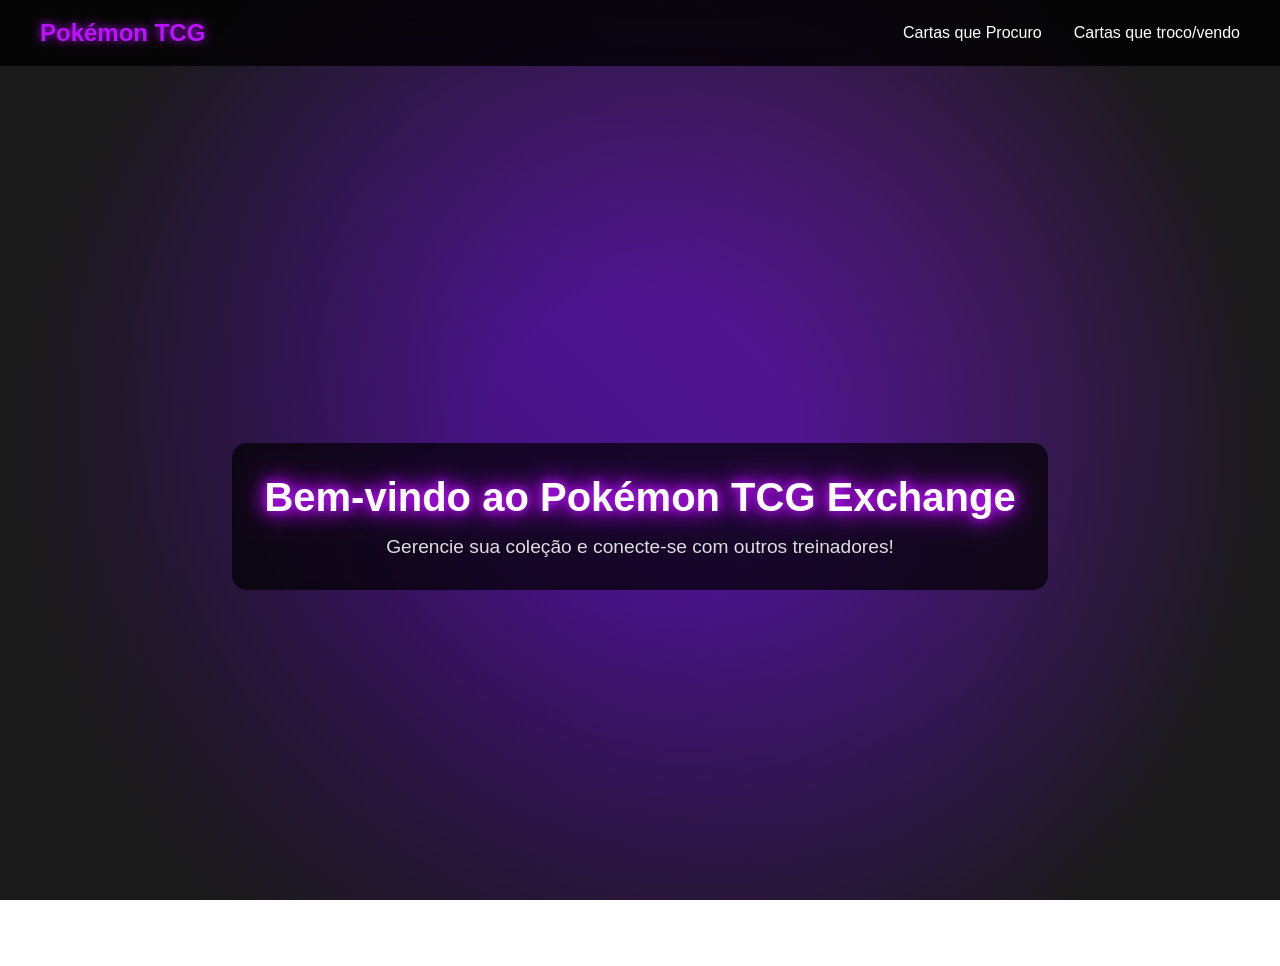
==== index.html @ 3519f59a "Add files via upload" ====
<!DOCTYPE html>
<html lang="pt-BR">
<head>
    <meta charset="UTF-8">
    <meta name="viewport" content="width=device-width, initial-scale=1.0">
    <title>Pokémon TCG Exchange</title>
    <link rel="stylesheet" href="styles.css">
</head>
<body>
    <div class="background"></div>
    <nav class="navbar">
        <div class="nav-container">
            <a href="#" class="logo">Pokémon TCG</a>
            <div class="nav-links">
                <a href="#procurar" class="nav-link">Cartas que Procuro</a>
                <a href="#trocar" class="nav-link">Cartas que troco/vendo</a>
            </div>
        </div>
    </nav>
    
    <main class="content">
        <div class="overlay">
            <h1 class="neon-text">Bem-vindo ao Pokémon TCG Exchange</h1>
            <p class="subtitle">Gerencie sua coleção e conecte-se com outros treinadores!</p>
        </div>
    </main>

    <script src="script.js"></script>
</body>
</html>
---- styles.css ----
:root {
    --primary-color: #8A2BE2;
    --neon-purple: #BC13FE;
    --dark-bg: #1a1a1a;
}

* {
    margin: 0;
    padding: 0;
    box-sizing: border-box;
    font-family: 'Segoe UI', sans-serif;
}

body {
    min-height: 100vh;
    overflow-x: hidden;
}

.background {
    position: fixed;
    width: 100vw;
    height: 100vh;
    background: linear-gradient(45deg, #2b0a47, #4a148c, #6a1b9a);
    z-index: -1;
}

.background::after {
    content: '';
    position: absolute;
    top: 0;
    left: 0;
    width: 100%;
    height: 100%;
    background: radial-gradient(circle, transparent 20%, var(--dark-bg) 80%);
    animation: neonPulse 3s infinite alternate;
}

@keyframes neonPulse {
    0% { opacity: 0.2; filter: blur(10px); }
    100% { opacity: 0.5; filter: blur(20px); }
}

.navbar {
    padding: 1rem 2rem;
    background: rgba(0, 0, 0, 0.8);
    backdrop-filter: blur(10px);
}

.nav-container {
    max-width: 1200px;
    margin: 0 auto;
    display: flex;
    justify-content: space-between;
    align-items: center;
}

.logo {
    color: var(--neon-purple);
    font-size: 1.5rem;
    font-weight: bold;
    text-decoration: none;
    text-shadow: 0 0 10px var(--neon-purple);
}

.nav-links {
    display: flex;
    gap: 2rem;
}

.nav-link {
    color: white;
    text-decoration: none;
    position: relative;
    padding: 0.5rem 0;
    transition: color 0.3s;
}

.nav-link::after {
    content: '';
    position: absolute;
    bottom: 0;
    left: 0;
    width: 0;
    height: 2px;
    background: var(--neon-purple);
    transition: width 0.3s;
}

.nav-link:hover::after {
    width: 100%;
}

.content {
    display: flex;
    justify-content: center;
    align-items: center;
    min-height: 100vh;
}

.overlay {
    text-align: center;
    padding: 2rem;
    background: rgba(0, 0, 0, 0.7);
    border-radius: 15px;
    backdrop-filter: blur(5px);
    margin: 1rem;
}

.neon-text {
    color: white;
    font-size: 2.5rem;
    margin-bottom: 1rem;
    text-shadow: 0 0 10px var(--neon-purple),
                 0 0 20px var(--neon-purple),
                 0 0 30px var(--neon-purple);
    animation: textGlow 2s ease-in-out infinite alternate;
}

@keyframes textGlow {
    from { text-shadow: 0 0 10px var(--neon-purple); }
    to { text-shadow: 0 0 20px var(--neon-purple), 0 0 30px var(--neon-purple); }
}

.subtitle {
    color: #ddd;
    font-size: 1.2rem;
    margin-top: 1rem;
}

@media (max-width: 768px) {
    .nav-container {
        flex-direction: column;
        gap: 1rem;
    }

    .nav-links {
        flex-direction: column;
        gap: 1rem;
        text-align: center;
    }

    .neon-text {
        font-size: 2rem;
    }
}
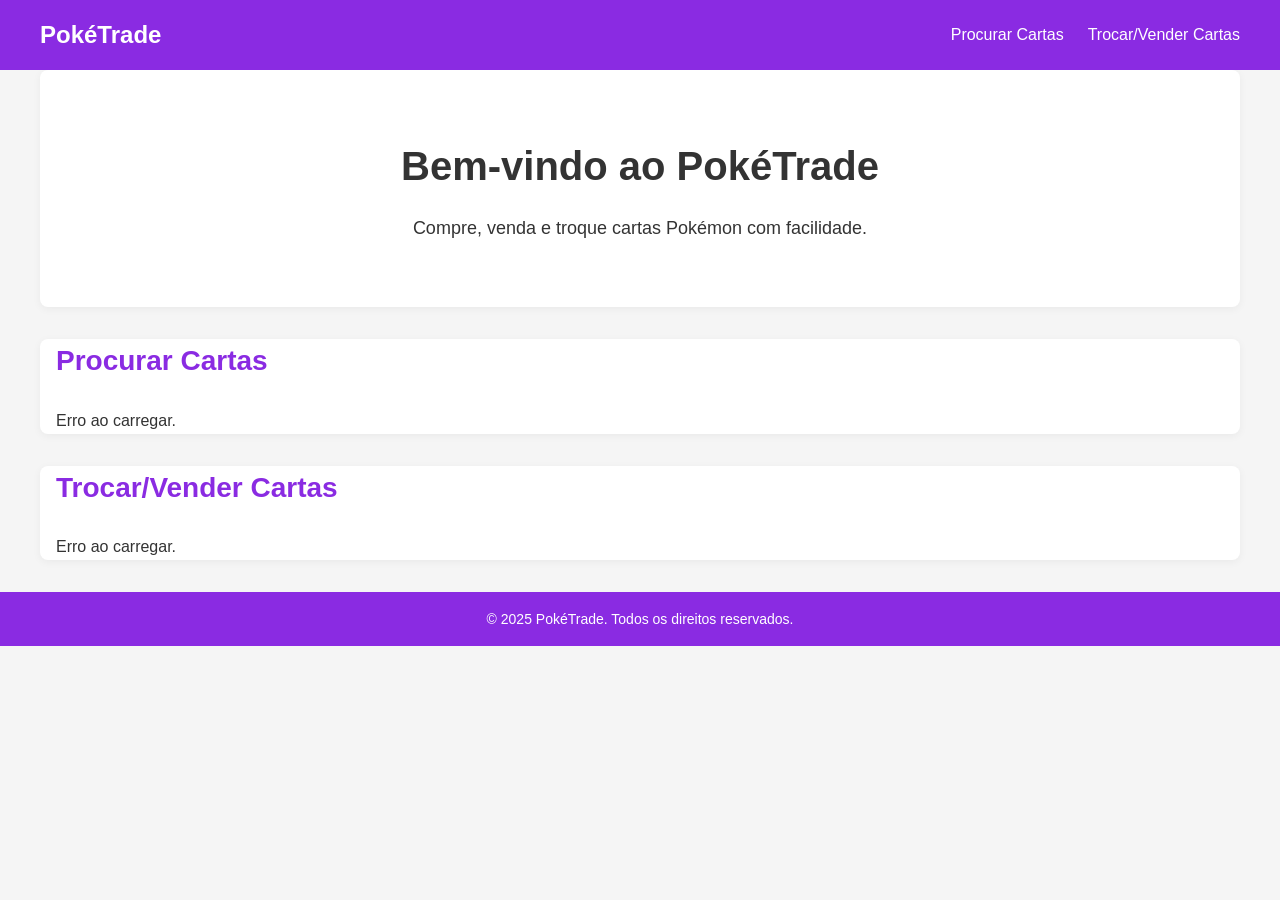
==== commit 893663a8: "Add files via upload" ====
--- a/index.html
+++ b/index.html
@@ -1,30 +1,46 @@
 <!DOCTYPE html>
 <html lang="pt-BR">
 <head>
-    <meta charset="UTF-8">
-    <meta name="viewport" content="width=device-width, initial-scale=1.0">
-    <title>Pokémon TCG Exchange</title>
-    <link rel="stylesheet" href="styles.css">
+  <meta charset="UTF-8" />
+  <meta name="viewport" content="width=device-width, initial-scale=1.0" />
+  <title>PokéTrade</title>
+  <link rel="stylesheet" href="styles.css" />
 </head>
 <body>
-    <div class="background"></div>
+  <header>
     <nav class="navbar">
-        <div class="nav-container">
-            <a href="#" class="logo">Pokémon TCG</a>
-            <div class="nav-links">
-                <a href="#procurar" class="nav-link">Cartas que Procuro</a>
-                <a href="#trocar" class="nav-link">Cartas que troco/vendo</a>
-            </div>
-        </div>
+      <div class="logo">PokéTrade</div>
+      <ul class="nav-links">
+        <li><a href="#procurar">Procurar Cartas</a></li>
+        <li><a href="#trocar">Trocar/Vender Cartas</a></li>
+      </ul>
+      <button class="menu-toggle" aria-label="Abrir menu">☰</button>
     </nav>
-    
-    <main class="content">
-        <div class="overlay">
-            <h1 class="neon-text">Bem-vindo ao Pokémon TCG Exchange</h1>
-            <p class="subtitle">Gerencie sua coleção e conecte-se com outros treinadores!</p>
-        </div>
-    </main>
+  </header>
 
-    <script src="script.js"></script>
+  <main>
+    <section id="hero">
+      <h1>Bem-vindo ao PokéTrade</h1>
+      <p>Compre, venda e troque cartas Pokémon com facilidade.</p>
+    </section>
+
+    <section id="procurar">
+      <h2>Procurar Cartas</h2>
+      <!-- Aqui vamos injetar as cartas que você está procurando -->
+      <div id="procuro-list" class="card-container"></div>
+    </section>
+
+    <section id="trocar">
+      <h2>Trocar/Vender Cartas</h2>
+      <!-- Aqui vamos injetar as cartas que você oferece -->
+      <div id="troco-list" class="card-container"></div>
+    </section>
+  </main>
+
+  <footer>
+    <p>© 2025 PokéTrade. Todos os direitos reservados.</p>
+  </footer>
+
+  <script src="script.js"></script>
 </body>
-</html>+</html>
--- a/styles.css
+++ b/styles.css
@@ -1,145 +1,126 @@
+/* Variables */
 :root {
     --primary-color: #8A2BE2;
-    --neon-purple: #BC13FE;
-    --dark-bg: #1a1a1a;
-}
-
-* {
+    --bg-color: #f5f5f5;
+    --text-color: #333;
+    --card-bg: #fff;
+    --card-shadow: rgba(0, 0, 0, 0.05);
+  }
+  
+  /* Reset básico */
+  * {
     margin: 0;
     padding: 0;
     box-sizing: border-box;
-    font-family: 'Segoe UI', sans-serif;
-}
-
-body {
-    min-height: 100vh;
-    overflow-x: hidden;
-}
-
-.background {
-    position: fixed;
-    width: 100vw;
-    height: 100vh;
-    background: linear-gradient(45deg, #2b0a47, #4a148c, #6a1b9a);
-    z-index: -1;
-}
-
-.background::after {
-    content: '';
-    position: absolute;
+  }
+  
+  body {
+    font-family: 'Inter', sans-serif;
+    color: var(--text-color);
+    background: var(--bg-color);
+    line-height: 1.6;
+  }
+  
+  header {
+    background: var(--primary-color);
+    color: #fff;
+    padding: 1rem;
+    position: sticky;
     top: 0;
-    left: 0;
-    width: 100%;
-    height: 100%;
-    background: radial-gradient(circle, transparent 20%, var(--dark-bg) 80%);
-    animation: neonPulse 3s infinite alternate;
-}
-
-@keyframes neonPulse {
-    0% { opacity: 0.2; filter: blur(10px); }
-    100% { opacity: 0.5; filter: blur(20px); }
-}
-
-.navbar {
-    padding: 1rem 2rem;
-    background: rgba(0, 0, 0, 0.8);
-    backdrop-filter: blur(10px);
-}
-
-.nav-container {
+    z-index: 1000;
+  }
+  
+  .navbar {
+    display: flex;
+    align-items: center;
+    justify-content: space-between;
     max-width: 1200px;
     margin: 0 auto;
-    display: flex;
-    justify-content: space-between;
-    align-items: center;
-}
-
-.logo {
-    color: var(--neon-purple);
+  }
+  
+  .logo {
     font-size: 1.5rem;
     font-weight: bold;
+  }
+  
+  .nav-links {
+    list-style: none;
+    display: flex;
+    gap: 1.5rem;
+  }
+  
+  .nav-links a {
+    color: #fff;
     text-decoration: none;
-    text-shadow: 0 0 10px var(--neon-purple);
-}
-
-.nav-links {
-    display: flex;
-    gap: 2rem;
-}
-
-.nav-link {
-    color: white;
-    text-decoration: none;
-    position: relative;
-    padding: 0.5rem 0;
-    transition: color 0.3s;
-}
-
-.nav-link::after {
-    content: '';
-    position: absolute;
-    bottom: 0;
-    left: 0;
-    width: 0;
-    height: 2px;
-    background: var(--neon-purple);
-    transition: width 0.3s;
-}
-
-.nav-link:hover::after {
-    width: 100%;
-}
-
-.content {
-    display: flex;
-    justify-content: center;
-    align-items: center;
-    min-height: 100vh;
-}
-
-.overlay {
+    font-weight: 500;
+  }
+  
+  .menu-toggle {
+    display: none;
+    font-size: 1.5rem;
+    background: none;
+    border: none;
+    color: #fff;
+    cursor: pointer;
+  }
+  
+  /* Hero */
+  #hero {
     text-align: center;
-    padding: 2rem;
-    background: rgba(0, 0, 0, 0.7);
-    border-radius: 15px;
-    backdrop-filter: blur(5px);
-    margin: 1rem;
-}
-
-.neon-text {
-    color: white;
+    padding: 4rem 1rem;
+    background: var(--card-bg);
+    margin-bottom: 2rem;
+  }
+  
+  #hero h1 {
     font-size: 2.5rem;
     margin-bottom: 1rem;
-    text-shadow: 0 0 10px var(--neon-purple),
-                 0 0 20px var(--neon-purple),
-                 0 0 30px var(--neon-purple);
-    animation: textGlow 2s ease-in-out infinite alternate;
-}
-
-@keyframes textGlow {
-    from { text-shadow: 0 0 10px var(--neon-purple); }
-    to { text-shadow: 0 0 20px var(--neon-purple), 0 0 30px var(--neon-purple); }
-}
-
-.subtitle {
-    color: #ddd;
-    font-size: 1.2rem;
-    margin-top: 1rem;
-}
-
-@media (max-width: 768px) {
-    .nav-container {
-        flex-direction: column;
-        gap: 1rem;
+  }
+  
+  #hero p {
+    font-size: 1.125rem;
+  }
+  
+  /* Sections */
+  section {
+    max-width: 1200px;
+    margin: 0 auto 2rem;
+    padding: 0 1rem;
+    background: var(--card-bg);
+    border-radius: 8px;
+    box-shadow: 0 2px 8px var(--card-shadow);
+  }
+  
+  section h2 {
+    font-size: 1.75rem;
+    margin: 1.5rem 0;
+    color: var(--primary-color);
+  }
+  
+  footer {
+    text-align: center;
+    padding: 1rem;
+    font-size: 0.875rem;
+    background: var(--primary-color);
+    color: #fff;
+  }
+  
+  /* Responsividade */
+  @media (max-width: 768px) {
+    .nav-links {
+      position: absolute;
+      top: 100%;
+      right: 0;
+      background: var(--primary-color);
+      flex-direction: column;
+      width: 200px;
+      transform: translateX(100%);
+      transition: transform 0.3s ease-in-out;
     }
-
-    .nav-links {
-        flex-direction: column;
-        gap: 1rem;
-        text-align: center;
+    .nav-links.active {
+      transform: translateX(0);
     }
-
-    .neon-text {
-        font-size: 2rem;
+    .menu-toggle {
+      display: block;
     }
-}+  }
